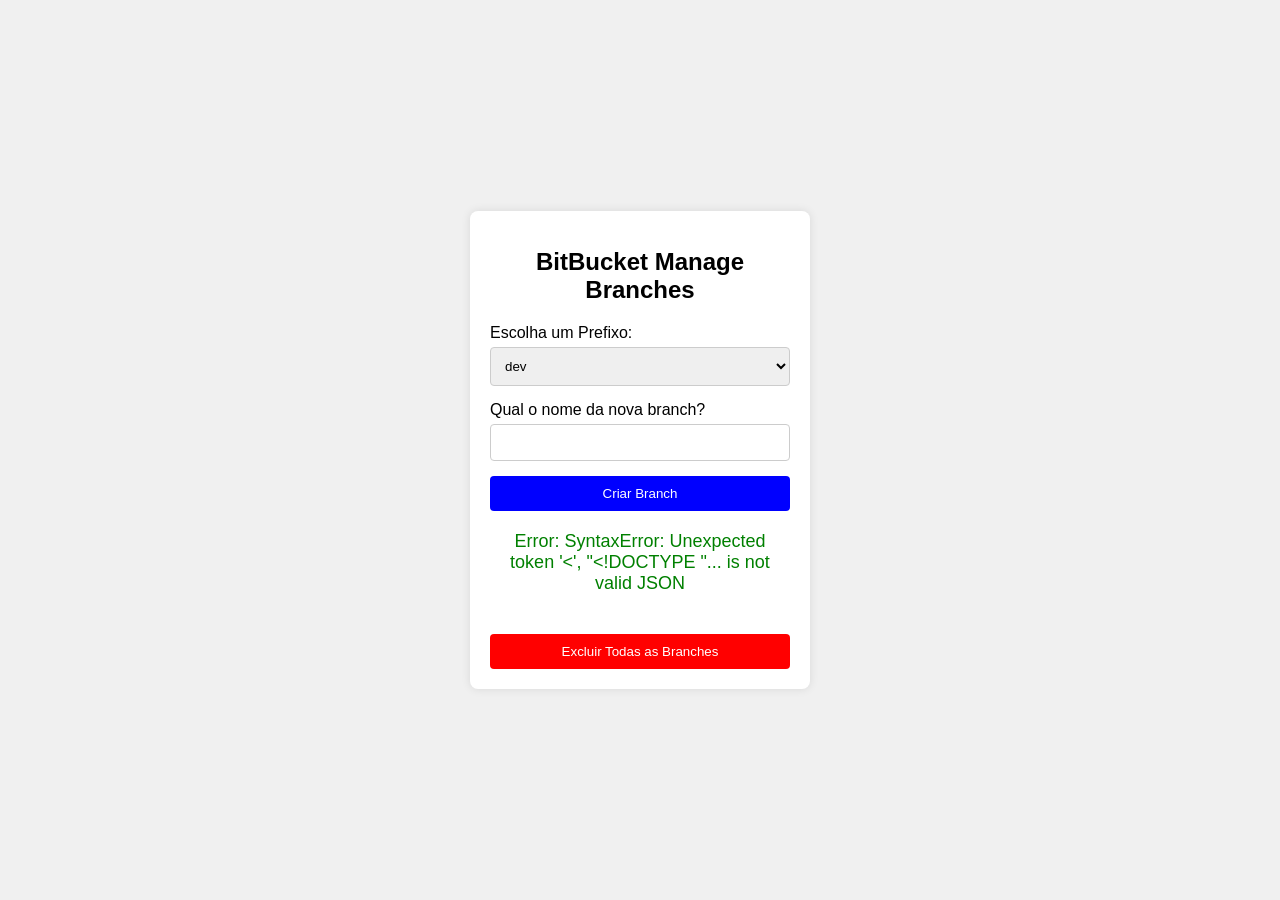
==== python/autodevenv_v2/templates/index.html @ 9148899a "update autodev files" ====
<!DOCTYPE html>
<html lang="en">
<head>
    <meta charset="UTF-8">
    <meta name="viewport" content="width=device-width, initial-scale=1.0">
    <title>Manage Bitbucket Branches</title>
    <style>
        body {
            font-family: Arial, sans-serif;
            display: flex;
            justify-content: center;
            align-items: center;
            height: 100vh;
            background-color: #f0f0f0;
            margin: 0;
        }
        .container {
            background-color: white;
            padding: 20px;
            border-radius: 8px;
            box-shadow: 0 0 10px rgba(0, 0, 0, 0.1);
            width: 300px;
            text-align: center;
        }
        .container h1 {
            font-size: 24px;
            margin-bottom: 20px;
        }
        .container form,
        .container .branch-list,
        .container .delete-all {
            display: flex;
            flex-direction: column;
        }
        .container label {
            margin-bottom: 5px;
            text-align: left;
        }
        .container select,
        .container input {
            padding: 10px;
            margin-bottom: 15px;
            border: 1px solid #ccc;
            border-radius: 4px;
        }
        .container input[disabled] {
            background-color: #e0e0e0;
        }
        .container button {
            padding: 10px;
            background-color: #0000FF;
            color: white;
            border: none;
            border-radius: 4px;
            cursor: pointer;
        }
        .container button:hover {
            background-color: #0056b3;
        }
        .branch-list {
            margin-top: 20px;
        }
        .branch-list button {
            background-color: #FF0000;
            margin-top: 5px;
        }
        .delete-all button {
            background-color: #FF0000;
            margin-top: 20px;
        }
        #result {
            margin-top: 20px;
            font-size: 18px;
            color: green;
        }
    </style>
</head>
<body>
    <div class="container">
        <h1>BitBucket Manage Branches</h1>
        <form id="branchForm">
            <label for="prefix">Escolha um Prefixo:</label>
            <select id="prefix" name="prefix">
                <option value="dev">dev</option>
                <option value="prd">prd</option>
                <option value="hml">hml</option>
            </select>

            <label for="branchName">Qual o nome da nova branch?</label>
            <input type="text" id="branchName" name="branchName" required>

            <button type="submit">Criar Branch</button>
        </form>

        <div id="result"></div>

        <div class="branch-list" id="branchList">
            <!-- Branches will be listed here -->
        </div>

        <div class="delete-all">
            <button id="deleteAllBranches">Excluir Todas as Branches</button>
        </div>
    </div>

    <script>
        function deleteBranch(branchName) {
            fetch('/delete_branch', {
                method: 'DELETE',
                headers: {
                    'Content-Type': 'application/json'
                },
                body: JSON.stringify({ branchName: branchName })
            })
            .then(response => response.json())
            .then(data => {
                document.getElementById('result').innerText = data.message;
                fetchBranches();
            })
            .catch(error => {
                document.getElementById('result').innerText = 'Error: ' + error;
            });
        }

        document.getElementById('branchForm').addEventListener('submit', function(e) {
            e.preventDefault();
            const prefix = document.getElementById('prefix').value;
            const branchName = document.getElementById('branchName').value;

            fetch('/create_branch', {
                method: 'POST',
                headers: {
                    'Content-Type': 'application/json'
                },
                body: JSON.stringify({ prefix: prefix, branchName: branchName })
            })
            .then(response => response.json())
            .then(data => {
                document.getElementById('result').innerText = data.message || `Branch criada com sucesso!: ${data.branchName}`;
                fetchBranches();
            })
            .catch(error => {
                document.getElementById('result').innerText = 'Error: ' + error;
            });
        });

        document.getElementById('branchName').addEventListener('keydown', function(e) {
            if (e.key === 'Enter') {
                e.preventDefault();
                document.getElementById('branchForm').dispatchEvent(new Event('submit'));
            }
        });

        document.getElementById('deleteAllBranches').addEventListener('click', function() {
            fetch('/delete_all_branches', {
                method: 'DELETE',
            })
            .then(response => response.json())
            .then(data => {
                document.getElementById('result').innerText = data.message;
                fetchBranches();
            })
            .catch(error => {
                document.getElementById('result').innerText = 'Error: ' + error;
            });
        });

        function fetchBranches() {
            fetch(`/branches`)
            .then(response => response.json())
            .then(data => {
                const branchList = document.getElementById('branchList');
                branchList.innerHTML = '';
                const branches = data.branches || [];
                if (branches.length === 0 || (branches.length === 1 && (branches[0].name === 'main' || branches[0].name === 'master'))) {
                    branchList.innerHTML = '<p>Não existe branches no momento.</p>';
                } else {
                    branches.forEach(branch => {
                        if (branch.name !== 'main' && branch.name !== 'master') {
                            const branchItem = document.createElement('div');
                            branchItem.textContent = branch.name;
                            const deleteButton = document.createElement('button');
                            deleteButton.textContent = 'Delete';
                            deleteButton.addEventListener('click', () => deleteBranch(branch.name));
                            branchItem.appendChild(deleteButton);
                            branchList.appendChild(branchItem);
                        }
                    });
                }
            })
            .catch(error => {
                document.getElementById('result').innerText = 'Error: ' + error;
            });
        }

        fetchBranches();
    </script>
</body>
</html>
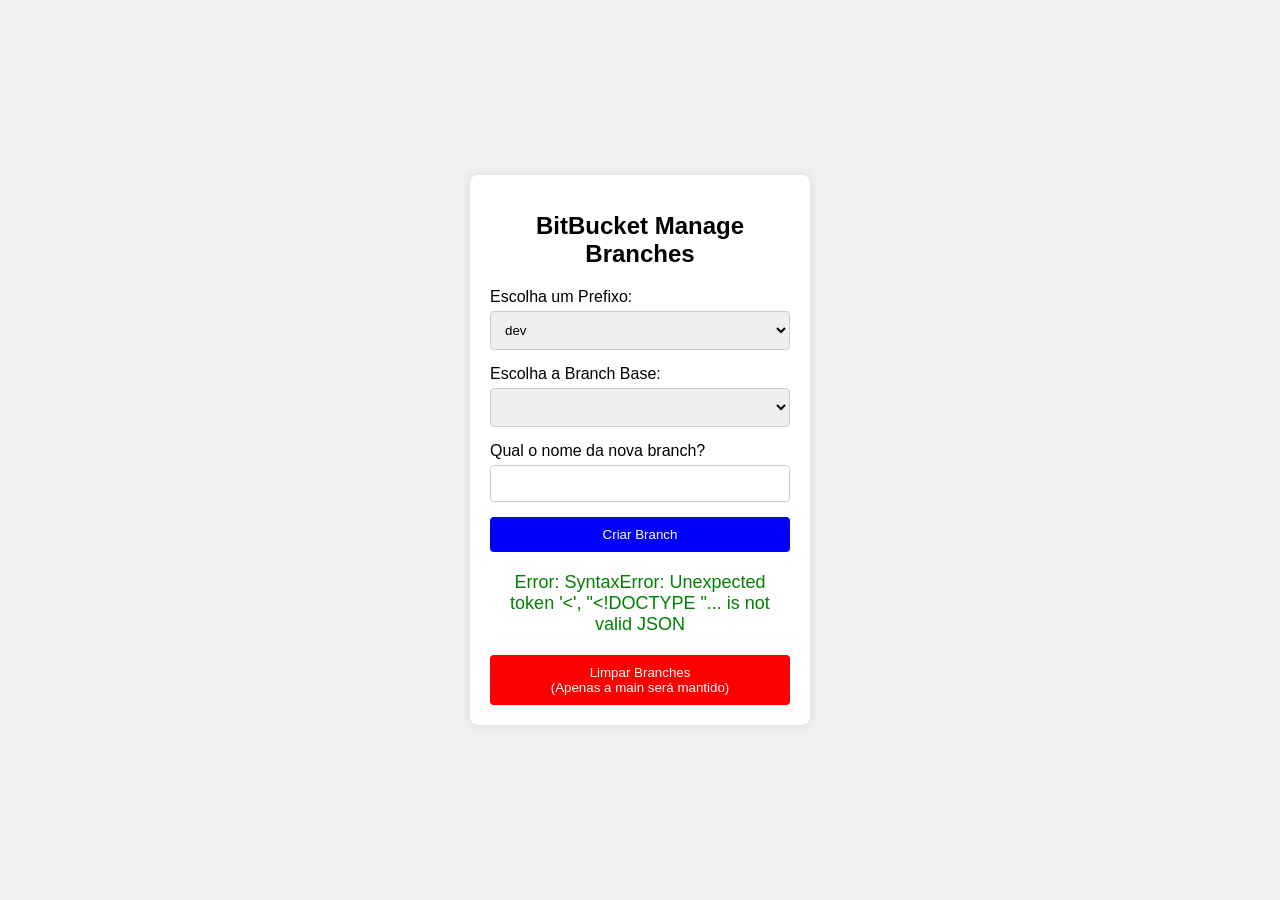
==== commit a55c6d79: "update project files" ====
--- a/python/autodevenv_v2/templates/index.html
+++ b/python/autodevenv_v2/templates/index.html
@@ -60,10 +60,6 @@
         .branch-list {
             margin-top: 20px;
         }
-        .branch-list button {
-            background-color: #FF0000;
-            margin-top: 5px;
-        }
         .delete-all button {
             background-color: #FF0000;
             margin-top: 20px;
@@ -86,6 +82,11 @@
                 <option value="hml">hml</option>
             </select>
 
+            <label for="baseBranch">Escolha a Branch Base:</label>
+            <select id="baseBranch" name="baseBranch">
+                <!-- Branches will be populated here -->
+            </select>
+
             <label for="branchName">Qual o nome da nova branch?</label>
             <input type="text" id="branchName" name="branchName" required>
 
@@ -94,45 +95,24 @@
 
         <div id="result"></div>
 
-        <div class="branch-list" id="branchList">
-            <!-- Branches will be listed here -->
-        </div>
-
         <div class="delete-all">
-            <button id="deleteAllBranches">Excluir Todas as Branches</button>
+            <button id="deleteAllBranches">Limpar Branches<br>(Apenas a main será mantido)</button>
         </div>
     </div>
 
     <script>
-        function deleteBranch(branchName) {
-            fetch('/delete_branch', {
-                method: 'DELETE',
-                headers: {
-                    'Content-Type': 'application/json'
-                },
-                body: JSON.stringify({ branchName: branchName })
-            })
-            .then(response => response.json())
-            .then(data => {
-                document.getElementById('result').innerText = data.message;
-                fetchBranches();
-            })
-            .catch(error => {
-                document.getElementById('result').innerText = 'Error: ' + error;
-            });
-        }
-
         document.getElementById('branchForm').addEventListener('submit', function(e) {
             e.preventDefault();
             const prefix = document.getElementById('prefix').value;
             const branchName = document.getElementById('branchName').value;
+            const baseBranch = document.getElementById('baseBranch').value;
 
             fetch('/create_branch', {
                 method: 'POST',
                 headers: {
                     'Content-Type': 'application/json'
                 },
-                body: JSON.stringify({ prefix: prefix, branchName: branchName })
+                body: JSON.stringify({ prefix: prefix, branchName: branchName, baseBranch: baseBranch })
             })
             .then(response => response.json())
             .then(data => {
@@ -169,24 +149,15 @@
             fetch(`/branches`)
             .then(response => response.json())
             .then(data => {
-                const branchList = document.getElementById('branchList');
-                branchList.innerHTML = '';
+                const branchSelect = document.getElementById('baseBranch');
+                branchSelect.innerHTML = '';
                 const branches = data.branches || [];
-                if (branches.length === 0 || (branches.length === 1 && (branches[0].name === 'main' || branches[0].name === 'master'))) {
-                    branchList.innerHTML = '<p>Não existe branches no momento.</p>';
-                } else {
-                    branches.forEach(branch => {
-                        if (branch.name !== 'main' && branch.name !== 'master') {
-                            const branchItem = document.createElement('div');
-                            branchItem.textContent = branch.name;
-                            const deleteButton = document.createElement('button');
-                            deleteButton.textContent = 'Delete';
-                            deleteButton.addEventListener('click', () => deleteBranch(branch.name));
-                            branchItem.appendChild(deleteButton);
-                            branchList.appendChild(branchItem);
-                        }
-                    });
-                }
+                branches.forEach(branch => {
+                    const option = document.createElement('option');
+                    option.value = branch.name;
+                    option.textContent = branch.name;
+                    branchSelect.appendChild(option);
+                });
             })
             .catch(error => {
                 document.getElementById('result').innerText = 'Error: ' + error;
